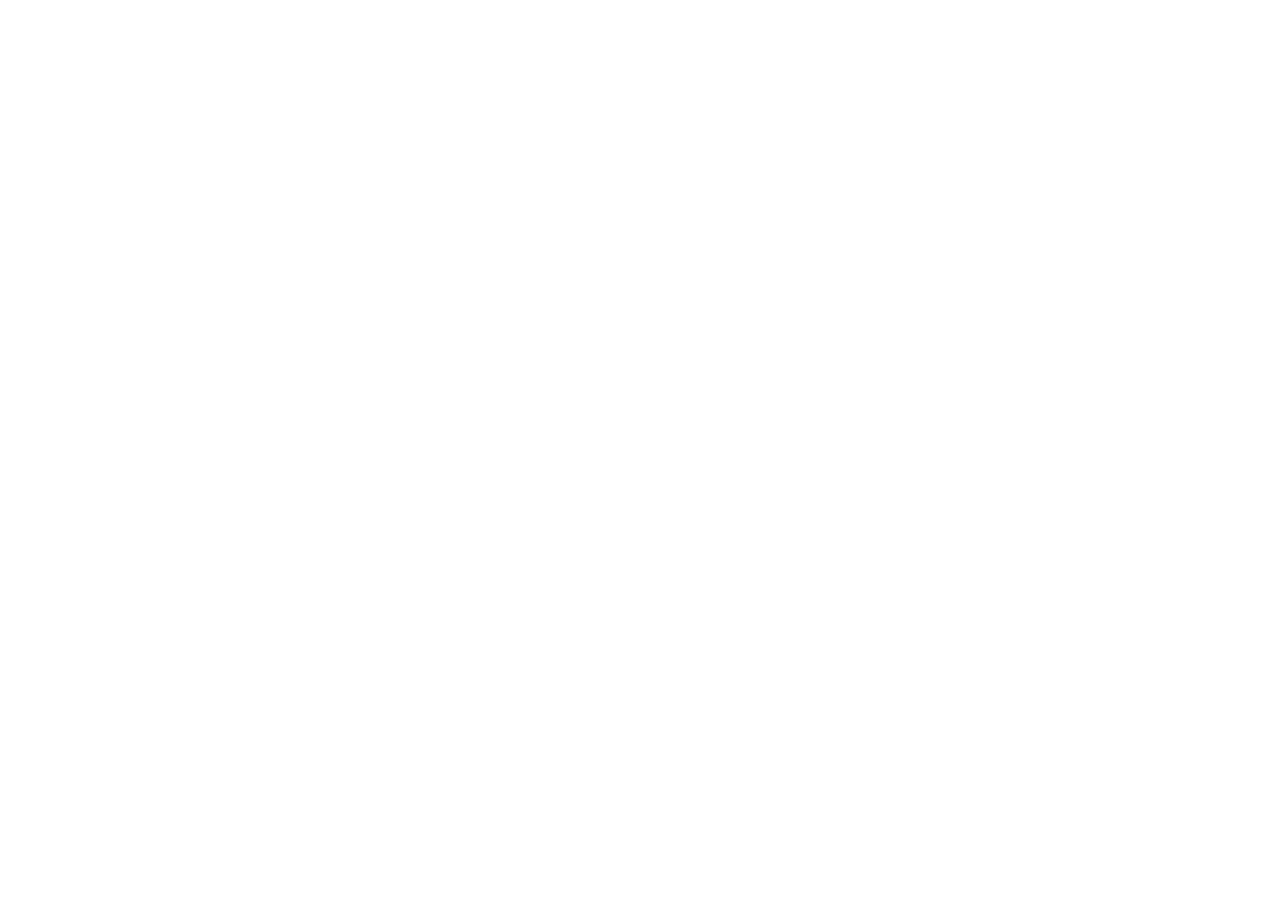
==== index.html @ 0b8c1e43 "Mise en place site" ====
<!DOCTYPE html>
<html lang="en">
<head>
    <meta charset="UTF-8">
    <meta http-equiv="X-UA-Compatible" content="IE=edge">
    <meta name="viewport" content="width=device-width, initial-scale=1.0">
    <title>Blog asso</title>
</head>
<body>
    
</body>
</html>
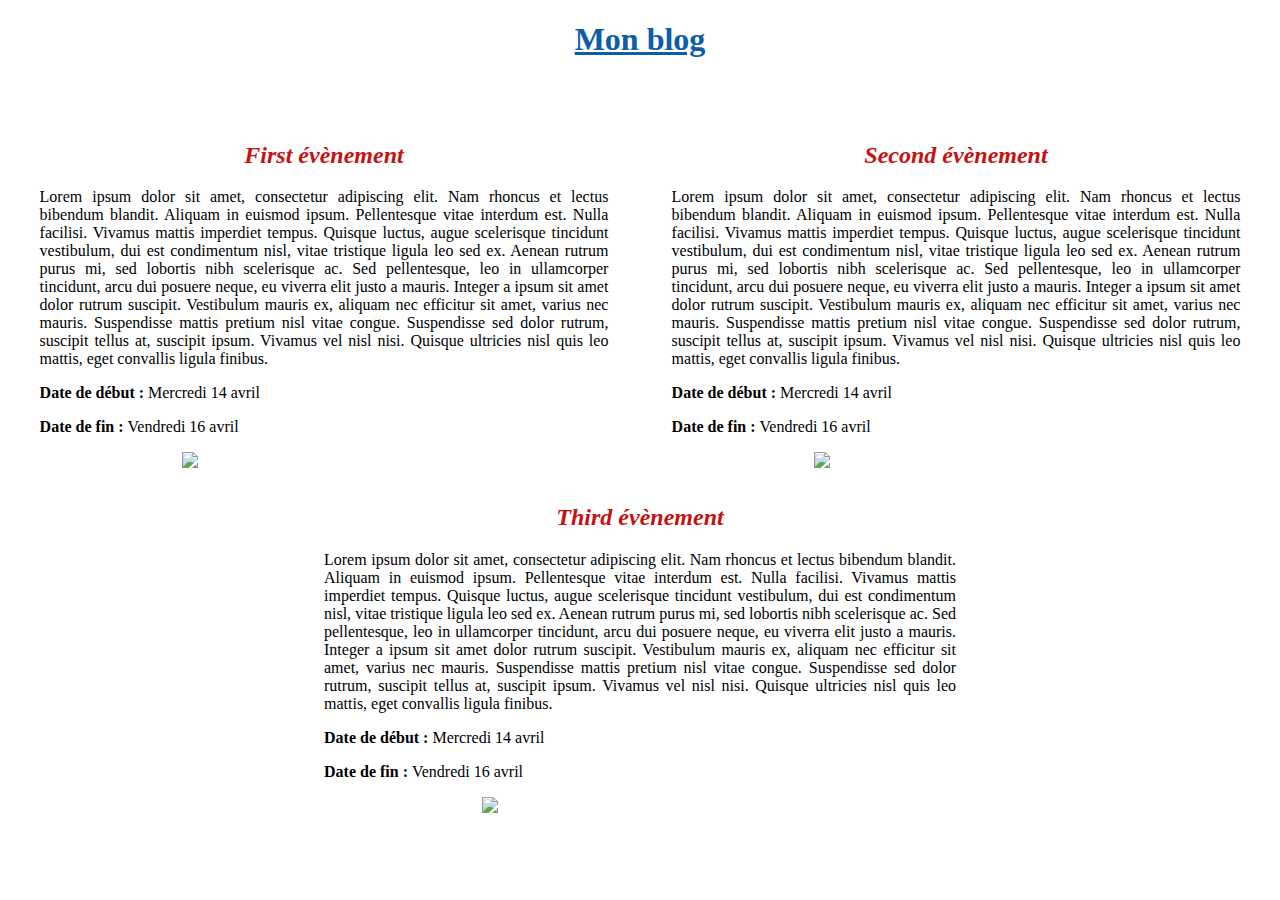
==== commit b5f72fc6: "Ajout du front" ====
--- a/index.html
+++ b/index.html
@@ -5,8 +5,69 @@
     <meta http-equiv="X-UA-Compatible" content="IE=edge">
     <meta name="viewport" content="width=device-width, initial-scale=1.0">
     <title>Blog asso</title>
+    <link href="style.css" rel="stylesheet">
 </head>
 <body>
-    
+    <h1> Mon blog </h1>
+
+    <div class="blockEvenement">
+        <div class="firstEvenement">
+            <h2 class="titleEvenement"> First évènement </h2>
+            <span class="description">
+                <p> Lorem ipsum dolor sit amet, consectetur adipiscing elit. Nam rhoncus et lectus bibendum blandit. Aliquam in euismod ipsum. Pellentesque vitae interdum est. Nulla facilisi. Vivamus mattis imperdiet tempus. Quisque luctus, augue scelerisque tincidunt vestibulum, dui est condimentum nisl, vitae tristique ligula leo sed ex. Aenean rutrum purus mi, sed lobortis nibh scelerisque ac. Sed pellentesque, leo in ullamcorper tincidunt, arcu dui posuere neque, eu viverra elit justo a mauris. Integer a ipsum sit amet dolor rutrum suscipit. Vestibulum mauris ex, aliquam nec efficitur sit amet, varius nec mauris. Suspendisse mattis pretium nisl vitae congue. Suspendisse sed dolor rutrum, suscipit tellus at, suscipit ipsum. Vivamus vel nisl nisi. Quisque ultricies nisl quis leo mattis, eget convallis ligula finibus. </p>
+            </span>
+            <div class="blockDate">
+                <div class="dateDebut">
+                    <p><span> Date de début : </span> Mercredi 14 avril </p>
+                </div>
+                <div class="dateFin">
+                    <p><span> Date de fin : </span> Vendredi 16 avril </p>
+                </div>
+            </div>
+            <div class="urlImage">
+                <p>
+                    <img src="https://www.cultureevenement.com/wp-content/uploads/2017/07/Photo-4.jpg">
+                </p>
+            </div>
+        </div>
+        <div class="secondEvenement">
+            <h2 class="titleEvenement"> Second évènement </h2>
+            <span class="description">
+                <p> Lorem ipsum dolor sit amet, consectetur adipiscing elit. Nam rhoncus et lectus bibendum blandit. Aliquam in euismod ipsum. Pellentesque vitae interdum est. Nulla facilisi. Vivamus mattis imperdiet tempus. Quisque luctus, augue scelerisque tincidunt vestibulum, dui est condimentum nisl, vitae tristique ligula leo sed ex. Aenean rutrum purus mi, sed lobortis nibh scelerisque ac. Sed pellentesque, leo in ullamcorper tincidunt, arcu dui posuere neque, eu viverra elit justo a mauris. Integer a ipsum sit amet dolor rutrum suscipit. Vestibulum mauris ex, aliquam nec efficitur sit amet, varius nec mauris. Suspendisse mattis pretium nisl vitae congue. Suspendisse sed dolor rutrum, suscipit tellus at, suscipit ipsum. Vivamus vel nisl nisi. Quisque ultricies nisl quis leo mattis, eget convallis ligula finibus. </p>
+            </span>
+            <div class="blockDate">
+                <div class="dateDebut">
+                    <p><span> Date de début : </span> Mercredi 14 avril </p>
+                </div>
+                <div class="dateFin">
+                    <p><span> Date de fin : </span> Vendredi 16 avril </p>
+                </div>
+            </div>
+            <div class="urlImage">
+                <p>
+                    <img src="https://www.cultureevenement.com/wp-content/uploads/2017/07/Photo-4.jpg">
+                </p>
+            </div>
+        </div>
+    </div>
+    <div class="thirdEvenement">
+        <h2 class="titleEvenement"> Third évènement </h2>
+        <span class="description">
+            <p> Lorem ipsum dolor sit amet, consectetur adipiscing elit. Nam rhoncus et lectus bibendum blandit. Aliquam in euismod ipsum. Pellentesque vitae interdum est. Nulla facilisi. Vivamus mattis imperdiet tempus. Quisque luctus, augue scelerisque tincidunt vestibulum, dui est condimentum nisl, vitae tristique ligula leo sed ex. Aenean rutrum purus mi, sed lobortis nibh scelerisque ac. Sed pellentesque, leo in ullamcorper tincidunt, arcu dui posuere neque, eu viverra elit justo a mauris. Integer a ipsum sit amet dolor rutrum suscipit. Vestibulum mauris ex, aliquam nec efficitur sit amet, varius nec mauris. Suspendisse mattis pretium nisl vitae congue. Suspendisse sed dolor rutrum, suscipit tellus at, suscipit ipsum. Vivamus vel nisl nisi. Quisque ultricies nisl quis leo mattis, eget convallis ligula finibus. </p>
+        </span>
+        <div class="blockDate">
+            <div class="dateDebut">
+                <p><span> Date de début : </span> Mercredi 14 avril </p>
+            </div>
+            <div class="dateFin">
+                <p><span> Date de fin : </span> Vendredi 16 avril </p>
+            </div>
+        </div>
+        <div class="urlImage">
+            <p>
+                <img src="https://www.cultureevenement.com/wp-content/uploads/2017/07/Photo-4.jpg">
+            </p>
+        </div>
+    </div>
 </body>
 </html>--- a/style.css
+++ b/style.css
@@ -0,0 +1,48 @@
+h1 {
+    text-align: center;
+    color: rgb(14, 93, 167);
+    text-decoration: underline;
+    margin-bottom: 5%;
+}
+
+.blockEvenement {
+    display: flex;
+}
+
+.firstEvenement {
+    flex: 1;
+}
+
+.secondEvenement {
+    flex: 1;
+}
+
+.titleEvenement {
+    color: rgb(197, 18, 18);
+    text-align: center;
+    font-style: oblique;
+}
+
+.blockEvenement p {
+    text-align: justify;
+    width: 90%;
+    padding-left: 5%;
+    padding-right: 5%;
+}
+
+.thirdEvenement p {
+    text-align: justify;
+    padding-left: 25%;
+    padding-right: 25%;
+}
+
+.blockDate p span{
+    font-weight: bold;
+}
+
+.urlImage img {
+    width: 50%;
+    display: block;
+    margin-left: auto;
+    margin-right: auto;
+}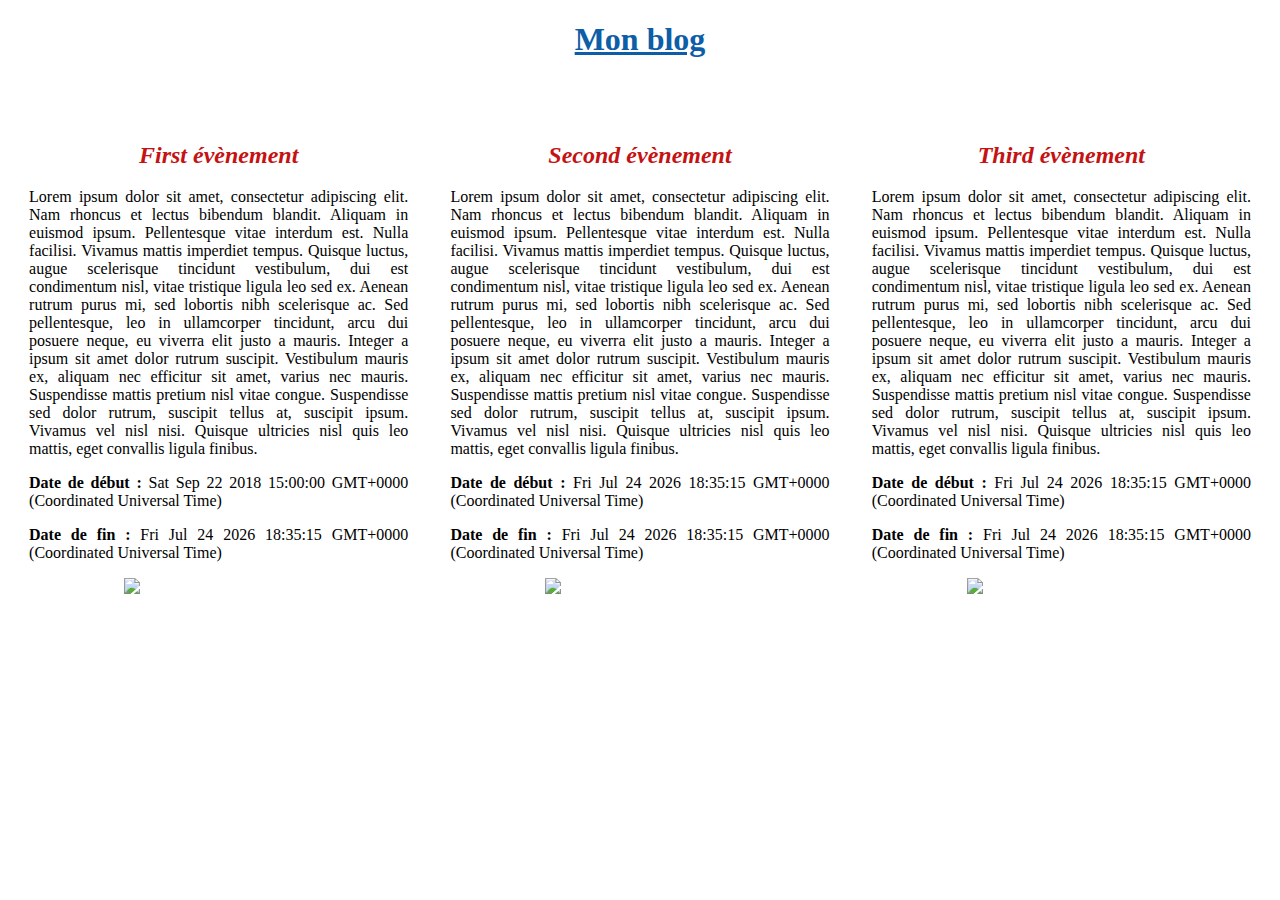
==== commit 31aa2cb9: "Update du front jeudi 9H30" ====
--- a/index.html
+++ b/index.html
@@ -6,68 +6,16 @@
     <meta name="viewport" content="width=device-width, initial-scale=1.0">
     <title>Blog asso</title>
     <link href="style.css" rel="stylesheet">
+
+    <script type="text/javascript" src="script.js" defer></script>
+
 </head>
 <body>
     <h1> Mon blog </h1>
 
-    <div class="blockEvenement">
-        <div class="firstEvenement">
-            <h2 class="titleEvenement"> First évènement </h2>
-            <span class="description">
-                <p> Lorem ipsum dolor sit amet, consectetur adipiscing elit. Nam rhoncus et lectus bibendum blandit. Aliquam in euismod ipsum. Pellentesque vitae interdum est. Nulla facilisi. Vivamus mattis imperdiet tempus. Quisque luctus, augue scelerisque tincidunt vestibulum, dui est condimentum nisl, vitae tristique ligula leo sed ex. Aenean rutrum purus mi, sed lobortis nibh scelerisque ac. Sed pellentesque, leo in ullamcorper tincidunt, arcu dui posuere neque, eu viverra elit justo a mauris. Integer a ipsum sit amet dolor rutrum suscipit. Vestibulum mauris ex, aliquam nec efficitur sit amet, varius nec mauris. Suspendisse mattis pretium nisl vitae congue. Suspendisse sed dolor rutrum, suscipit tellus at, suscipit ipsum. Vivamus vel nisl nisi. Quisque ultricies nisl quis leo mattis, eget convallis ligula finibus. </p>
-            </span>
-            <div class="blockDate">
-                <div class="dateDebut">
-                    <p><span> Date de début : </span> Mercredi 14 avril </p>
-                </div>
-                <div class="dateFin">
-                    <p><span> Date de fin : </span> Vendredi 16 avril </p>
-                </div>
-            </div>
-            <div class="urlImage">
-                <p>
-                    <img src="https://www.cultureevenement.com/wp-content/uploads/2017/07/Photo-4.jpg">
-                </p>
-            </div>
-        </div>
-        <div class="secondEvenement">
-            <h2 class="titleEvenement"> Second évènement </h2>
-            <span class="description">
-                <p> Lorem ipsum dolor sit amet, consectetur adipiscing elit. Nam rhoncus et lectus bibendum blandit. Aliquam in euismod ipsum. Pellentesque vitae interdum est. Nulla facilisi. Vivamus mattis imperdiet tempus. Quisque luctus, augue scelerisque tincidunt vestibulum, dui est condimentum nisl, vitae tristique ligula leo sed ex. Aenean rutrum purus mi, sed lobortis nibh scelerisque ac. Sed pellentesque, leo in ullamcorper tincidunt, arcu dui posuere neque, eu viverra elit justo a mauris. Integer a ipsum sit amet dolor rutrum suscipit. Vestibulum mauris ex, aliquam nec efficitur sit amet, varius nec mauris. Suspendisse mattis pretium nisl vitae congue. Suspendisse sed dolor rutrum, suscipit tellus at, suscipit ipsum. Vivamus vel nisl nisi. Quisque ultricies nisl quis leo mattis, eget convallis ligula finibus. </p>
-            </span>
-            <div class="blockDate">
-                <div class="dateDebut">
-                    <p><span> Date de début : </span> Mercredi 14 avril </p>
-                </div>
-                <div class="dateFin">
-                    <p><span> Date de fin : </span> Vendredi 16 avril </p>
-                </div>
-            </div>
-            <div class="urlImage">
-                <p>
-                    <img src="https://www.cultureevenement.com/wp-content/uploads/2017/07/Photo-4.jpg">
-                </p>
-            </div>
-        </div>
+    <div id="blockEvenement">
+        
     </div>
-    <div class="thirdEvenement">
-        <h2 class="titleEvenement"> Third évènement </h2>
-        <span class="description">
-            <p> Lorem ipsum dolor sit amet, consectetur adipiscing elit. Nam rhoncus et lectus bibendum blandit. Aliquam in euismod ipsum. Pellentesque vitae interdum est. Nulla facilisi. Vivamus mattis imperdiet tempus. Quisque luctus, augue scelerisque tincidunt vestibulum, dui est condimentum nisl, vitae tristique ligula leo sed ex. Aenean rutrum purus mi, sed lobortis nibh scelerisque ac. Sed pellentesque, leo in ullamcorper tincidunt, arcu dui posuere neque, eu viverra elit justo a mauris. Integer a ipsum sit amet dolor rutrum suscipit. Vestibulum mauris ex, aliquam nec efficitur sit amet, varius nec mauris. Suspendisse mattis pretium nisl vitae congue. Suspendisse sed dolor rutrum, suscipit tellus at, suscipit ipsum. Vivamus vel nisl nisi. Quisque ultricies nisl quis leo mattis, eget convallis ligula finibus. </p>
-        </span>
-        <div class="blockDate">
-            <div class="dateDebut">
-                <p><span> Date de début : </span> Mercredi 14 avril </p>
-            </div>
-            <div class="dateFin">
-                <p><span> Date de fin : </span> Vendredi 16 avril </p>
-            </div>
-        </div>
-        <div class="urlImage">
-            <p>
-                <img src="https://www.cultureevenement.com/wp-content/uploads/2017/07/Photo-4.jpg">
-            </p>
-        </div>
-    </div>
+
 </body>
 </html>--- a/style.css
+++ b/style.css
@@ -5,17 +5,17 @@
     margin-bottom: 5%;
 }
 
-.blockEvenement {
+#blockEvenement {
     display: flex;
 }
 
-.firstEvenement {
+/* .firstEvenement {
     flex: 1;
 }
 
 .secondEvenement {
     flex: 1;
-}
+} */
 
 .titleEvenement {
     color: rgb(197, 18, 18);
@@ -23,7 +23,7 @@
     font-style: oblique;
 }
 
-.blockEvenement p {
+#blockEvenement p {
     text-align: justify;
     width: 90%;
     padding-left: 5%;
